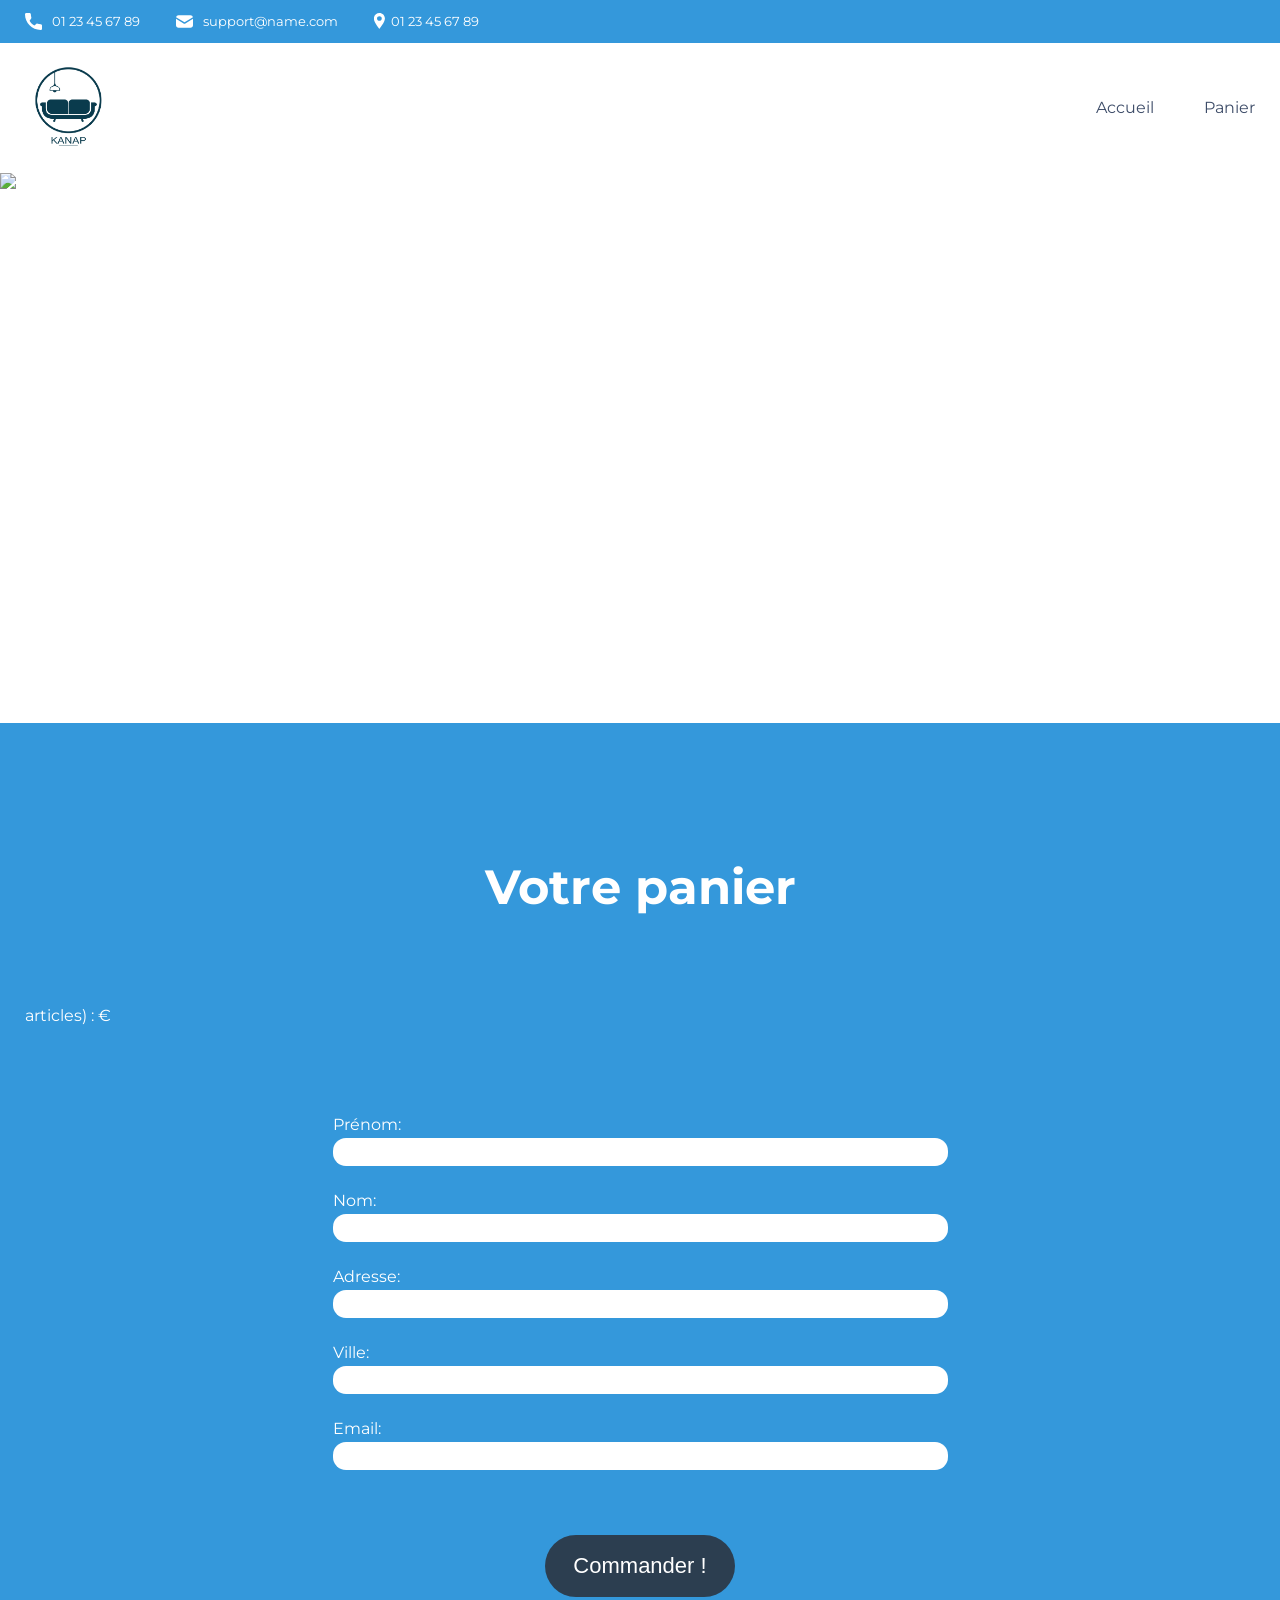
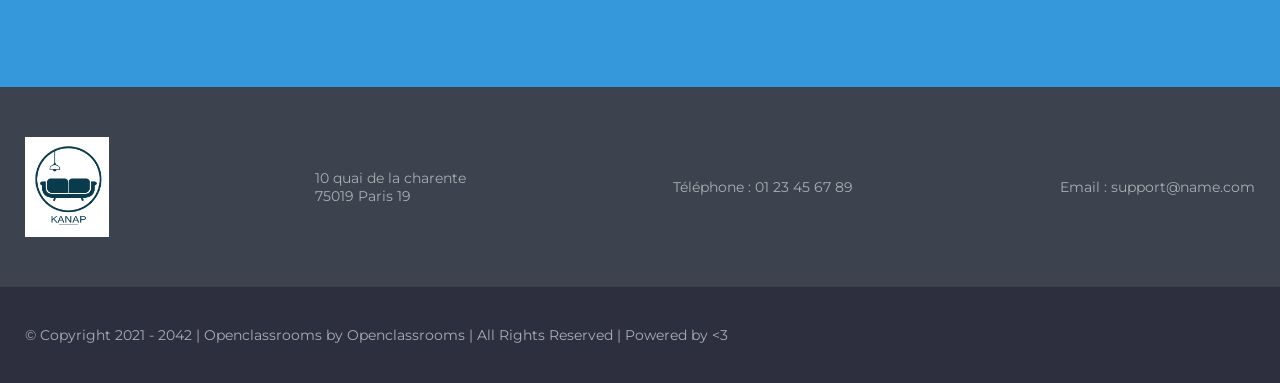
==== front/html/cart.html @ 88f98807 "recuperation du code apres des problemes sur git" ====
<!DOCTYPE html>
<html lang="fr">
  <head>
    <title>Cart</title>

    <meta charset="utf-8" />
    <meta name="description" content="Plateforme incroyable de e-commerce" />

    <link rel="preconnect" href="https://fonts.googleapis.com" />
    <link rel="preconnect" href="https://fonts.gstatic.com" crossorigin />
    <link
      href="https://fonts.googleapis.com/css2?family=Montserrat:wght@100;200;300;400;500;600;700;800;900&display=swap"
      rel="stylesheet"
    />
    <link href="../css/style.css" rel="stylesheet" />
    <link href="../css/cart.css" rel="stylesheet" />
    

    <meta name="viewport" content="width=device-width, initial-scale=1" />
  </head>

  <body>
    <header>
      <div class="limitedWidthBlockContainer informations">
        <div class="limitedWidthBlock">
          <ul>
            <li>
              <img
                src="../images/icons/phone.svg"
                alt="logo de téléphone"
                class="informations__phone"
              />01 23 45 67 89
            </li>
            <li>
              <img
                src="../images/icons/mail.svg"
                alt="logo d'une enveloppe"
                class="informations__mail"
              />support@name.com
            </li>
            <li>
              <img
                src="../images/icons/adress.svg"
                alt="logo d'un point de géolocalisation"
                class="informations__address"
              />01 23 45 67 89
            </li>
          </ul>
        </div>
      </div>
      <div class="limitedWidthBlockContainer menu">
        <div class="limitedWidthBlock">
          <a href="./index.html">
            <img
              class="logo"
              src="../images/logo.png"
              alt="Logo de l'entreprise"
            />
          </a>
          <nav>
            <ul>
              <a href="./index.html"><li>Accueil</li></a>
              <a href="./cart.html"><li>Panier</li></a>
            </ul>
          </nav>
        </div>
      </div>
      <img class="banniere" src="../images/banniere.png" alt="Baniere" />
    </header>

    <main class="limitedWidthBlockContainer">
      <div class="limitedWidthBlock" id="limitedWidthBlock">
        <div class="cartAndFormContainer" id="cartAndFormContainer">
          <h1>Votre panier</h1>
          <section class="cart">
            <section id="cart__items">
              <!--  <article class="cart__item" data-id="{product-ID}" data-color="{product-color}">
                <div class="cart__item__img">
                  <img src="../images/product01.jpg" alt="Photographie d'un canapé">
                </div>
                <div class="cart__item__content">
                  <div class="cart__item__content__description">
                    <h2>Nom du produit</h2>
                    <p>Vert</p>
                    <p>42,00 €</p>
                  </div>
                  <div class="cart__item__content__settings">
                    <div class="cart__item__content__settings__quantity">
                      <p>Qté : </p>
                      <input type="number" class="itemQuantity" name="itemQuantity" min="1" max="100" value="42">
                    </div>
                    <div class="cart__item__content__settings__delete">
                      <p class="deleteItem">Supprimer</p>
                    </div>
                  </div>
                </div>
              </article>
            </section>
            <div class="cart__price">
              <p>
                Total (<span id="totalQuantity"><!-- 2 --></span> articles) :
                <span id="totalPrice"><!-- 84,00 --></span> €
              </p>
            </div>
            <div class="cart__order">
              <form method="get" class="cart__order__form">
                <div class="cart__order__form__question">
                  <label for="firstName">Prénom: </label>
                  <input type="text" name="firstName" id="firstName" required />
                  <p id="firstNameErrorMsg">
                    <!-- ci est un message d'erreur -->
                  </p>
                </div>
                <div class="cart__order__form__question">
                  <label for="lastName">Nom: </label>
                  <input type="text" name="lastName" id="lastName" required />
                  <p id="lastNameErrorMsg"></p>
                </div>
                <div class="cart__order__form__question">
                  <label for="address">Adresse: </label>
                  <input type="text" name="address" id="address" required />
                  <p id="addressErrorMsg"></p>
                </div>
                <div class="cart__order__form__question">
                  <label for="city">Ville: </label>
                  <input type="text" name="city" id="city" required />
                  <p id="cityErrorMsg"></p>
                </div>
                <div class="cart__order__form__question">
                  <label for="email">Email: </label>
                  <input type="email" name="email" id="email" required />
                  <p id="emailErrorMsg"></p>
                </div>
                <div class="cart__order__form__submit">
                  <input type="submit" value="Commander !" id="order" />
                </div>
              </form>
            </div>
          </section>
        </div>
      </div>
    </main>

    <footer>
      <div class="limitedWidthBlockContainer footerMain">
        <div class="limitedWidthBlock">
          <div>
            <img
              class="logo"
              src="../images/logo.png"
              alt="Logo de l'entreprise"
            />
          </div>
          <div>
            <p>10 quai de la charente <br />75019 Paris 19</p>
          </div>
          <div>
            <p>Téléphone : 01 23 45 67 89</p>
          </div>
          <div>
            <p>Email : support@name.com</p>
          </div>
        </div>
      </div>
      <div class="limitedWidthBlockContainer footerSecondary">
        <div class="limitedWidthBlock">
          <p>
            © Copyright 2021 - 2042 | Openclassrooms by Openclassrooms | All
            Rights Reserved | Powered by <3
          </p>
        </div>
      </div>
    </footer>
    <script src="../js/cart.js"></script>
  </body>
</html>
---- front/css/style.css ----
/*********/
/*GENERAL*/
/*********/

body {
	font-family: 'Montserrat', sans-serif;
	margin: 0;
	color: white;
	min-width: 300px;
}
h1 {
	font-size: 48px;
	font-weight: 700;
	margin-top: 135px;
	text-align: center;
}
h2 {
	font-weight: 400;
	margin-bottom: 60px;
	text-align: center;
}
.logo {
	height: 100px;
}

/*maxwidth + centering*/
.limitedWidthBlockContainer {
	display: flex;
	justify-content: center;
}
.limitedWidthBlock {
	width: 100%;
	max-width: 1400px;
	padding: 0 25px;
}

/*Colors*/
:root {
	--main-color: #3498db;
	--secondary-color: #2c3e50;
	--text-color: #3d4c68;
	--footer-text-color: #a6b0b3; 
	--footer-main-color: #3d424f; 
	--footer-secondary-color: #2d2f3e;
	/*background-color: var(--main-color);*/
}




/********/
/*Header*/
/********/

/*informations*/
.informations {
	font-size: 13px;
	background-color: var(--main-color);
}
.informations img {
	height: 17px;
}
.informations ul {
	display: flex;
	padding-left: 0;
}
.informations ul li {
	display: flex;
	list-style: none;
	margin-right: 36px;
}
.informations__phone,
.informations__mail {
	margin-right: 10px;
}

/*menu*/
.menu {
	background-color: white;
}
.menu .limitedWidthBlock {
	display: flex;
	justify-content: space-between;
}
.menu a {
	display: flex;
	align-items: center;
	text-decoration: none;
}
.menu nav {
	display: flex;
}
.menu nav ul {
	display: flex;
	margin: 0;
	line-height: 130px;
}
.menu nav ul li {
	list-style: none;
	margin-left: 50px;
	color: var(--text-color);
}
.menu nav ul li:hover {
	font-weight: 600;
	color: #3498db !important;
}

/*banniere*/
.banniere {
	width: 100%;
	height: 550px;
	object-fit: cover;
	display: flex;
}




/******/
/*Main*/
/******/

main {
	background-color: var(--main-color);
}

/*items*/
.items {
	margin-bottom: 135px;
	display: flex;
	justify-content: space-around;
	flex-wrap: wrap;
}
.items a {
	width: 21%;
	text-decoration: none;
	color: unset;
}
.items a:hover article {
	box-shadow: rgba(42, 18, 206, 0.9) 0 0 22px 6px;
}
.items article {
	background-color: var(--secondary-color);
	display: flex;
	flex-direction: column;
	align-items: center;
	margin-bottom: 40px;
	padding-top: 25px;
	width: 100%;
	border-radius: 10px;
}
.items article img {
	width: 160px;
	height: 160px;
	object-fit: cover;
	border-radius: 10px;
}
.items article h3 {
	font-size: 22px;
	font-weight: 700;
	text-align: center;
	text-transform: uppercase;
}
.items article p {
	text-align: center;
	padding-left: 23px;
	padding-right: 23px;
	box-sizing: border-box;
	overflow: hidden;
	text-overflow: ellipsis;

	display: -webkit-box;
	-webkit-line-clamp: 3;
	-webkit-box-orient: vertical;
	white-space: normal;
}




/********/
/*Footer*/
/********/

footer {
	color: var(--footer-text-color);
	display: flex;
	flex-direction: column;
	font-size: 14px;
}
footer .footerMain,
footer .footerSecondary {
	width: 100%;
}

/*footerMain*/
.footerMain {
	background-color: var(--footer-main-color);
	padding: 50px 0;
}
.footerMain .limitedWidthBlock {
	display: flex;
	justify-content: space-between;
}
.footerMain .limitedWidthBlock div {
	display: flex;
	align-items: center;
}

/*footerSecondary*/
.footerSecondary {
	background-color: var(--footer-secondary-color);
	padding: 25px 0;
}




/***************/
/*Media queries*/
/***************/

@media (max-width: 991.98px) {
	.informations ul {
		display: flex;
		justify-content: space-around;
	}
	.items a {
		width: 42%;
	}
	.footerMain .limitedWidthBlock {
		display: flex;
		flex-direction: column;
		align-items: center;
	}
	.footerSecondary .limitedWidthBlock p {
		text-align: center;
	}
}

@media (max-width: 575.98px) { 
	.informations ul {
		flex-direction: column;
		align-items: center;
	}
	.informations ul li{
		margin-bottom: 14px;
		margin-right: 0;
	}
	.menu .limitedWidthBlock {
		display: flex;
		flex-direction: column;
		align-items: center;
	}
	.logo {
		margin-top: 20px;
	}
	.menu nav ul {
		padding: 0;
		line-height: 80px;
	}
	.menu nav ul a:first-child li {
		margin-left: 0;
	}
	.items a {
		width: 75%;
	}
}
---- front/css/cart.css ----
/*********/
/*GENERAL*/
/*********/

main {
	padding-bottom: 90px;
}
h1 {
	margin-bottom: 90px;
}
h2 {
	text-align: start;
}

/************/
/*Cart Items*/
/************/
.cart__item {
	display: flex;
	justify-content: space-around;
	border-top: 1px solid white;
	padding-top: 35px;
	margin-bottom: 30px;
}
.cart__item__img {
	width: 25%;
}
.cart__item__img img {
	width: 100%;
	border-radius: 25px;
}
.cart__item__content {
	width: 50%;
	display: flex;
	flex-direction: column;
	justify-content: space-between;
}
.cart__item__content__titlePrice {
	display: flex;
	justify-content: space-between;
}
.cart__item__content__titlePrice h2,
.cart__item__content__titlePrice p {
	margin: 0;
}
.cart__item__content__settings p {
	margin: 0;
}
.cart__item__content__settings input {
	color: var(--footer-secondary-color);
	font-family: 'Montserrat', sans-serif;
	font-size: 14px;
	border-radius: 20px;
	border: 1px solid #767676;
	text-align: center;
	text-align-last: center;
}
.cart__item__content__settings input:focus {
	outline: none;
}
.cart__item__content__settings__quantity {
	display: flex;
}
.cart__item__content__settings__quantity p {
	margin-right: 10px;
	display: flex;
}
.cart__item__content__settings__delete p {
	display: inline;
}
.cart__item__content__settings__delete p:hover {
	cursor: pointer;
	font-weight: 700;
}

/*******/
/*Price*/
/*******/
.cart__price {
	border-top: 1px solid white;
	padding-top: 35px;
}
.cart__price p {
	text-align: end;
	font-size: 22px;
}

/*******/
/*Order*/
/*******/
.cart__order {
	display: flex;
	justify-content: center;
	margin-top: 90px;
}
.cart__order__form {
	width: 50%;
}
.cart__order__form__question {
	display: flex;
	flex-direction: column;
	margin-bottom: 25px;
}
.cart__order__form__question input {
	border-radius: 13px;
	border: 0;
	height: 26px;
	margin-top: 4px;
}
.cart__order__form__question input:focus {
	outline: none;
}
.cart__order__form__question p {
	margin: 0;
	color: #fbbcbc;
	font-size: 15px;
	margin-left: 8px;
}
.cart__order__form__submit {
	display: flex;
	justify-content: center;
}
.cart__order__form__submit input {
	font-size: 22px;
	border-radius: 40px;
	border: 0;
	background-color: var(--secondary-color);
	color: white;
	padding: 18px 28px;
	cursor: pointer;
	margin-top: 40px;
}
.cart__order__form__submit input:hover {
	box-shadow: rgb(42 18 206 / 90%) 0 0 22px 6px;
}



/***************/
/*Media queries*/
/***************/

@media (max-width: 991.98px) {
	.cart__item__content__titlePrice {
		flex-direction: column;
	}
}

@media (max-width: 575.98px) { 
	.cart__item {
		flex-direction: column;
		align-items: center;
	}
	.cart__item__img {
		width: 50%;
	}
	.cart__item__content {
		width: 90%;
	}
	.cart__item__content__titlePrice {
		margin-bottom: 20px;
	}
	.cart__price p {
		text-align: center;
	}
	.cart__order {
		justify-content: center;
	}
	.cart__order__form {
		width: 75%;
	}
}
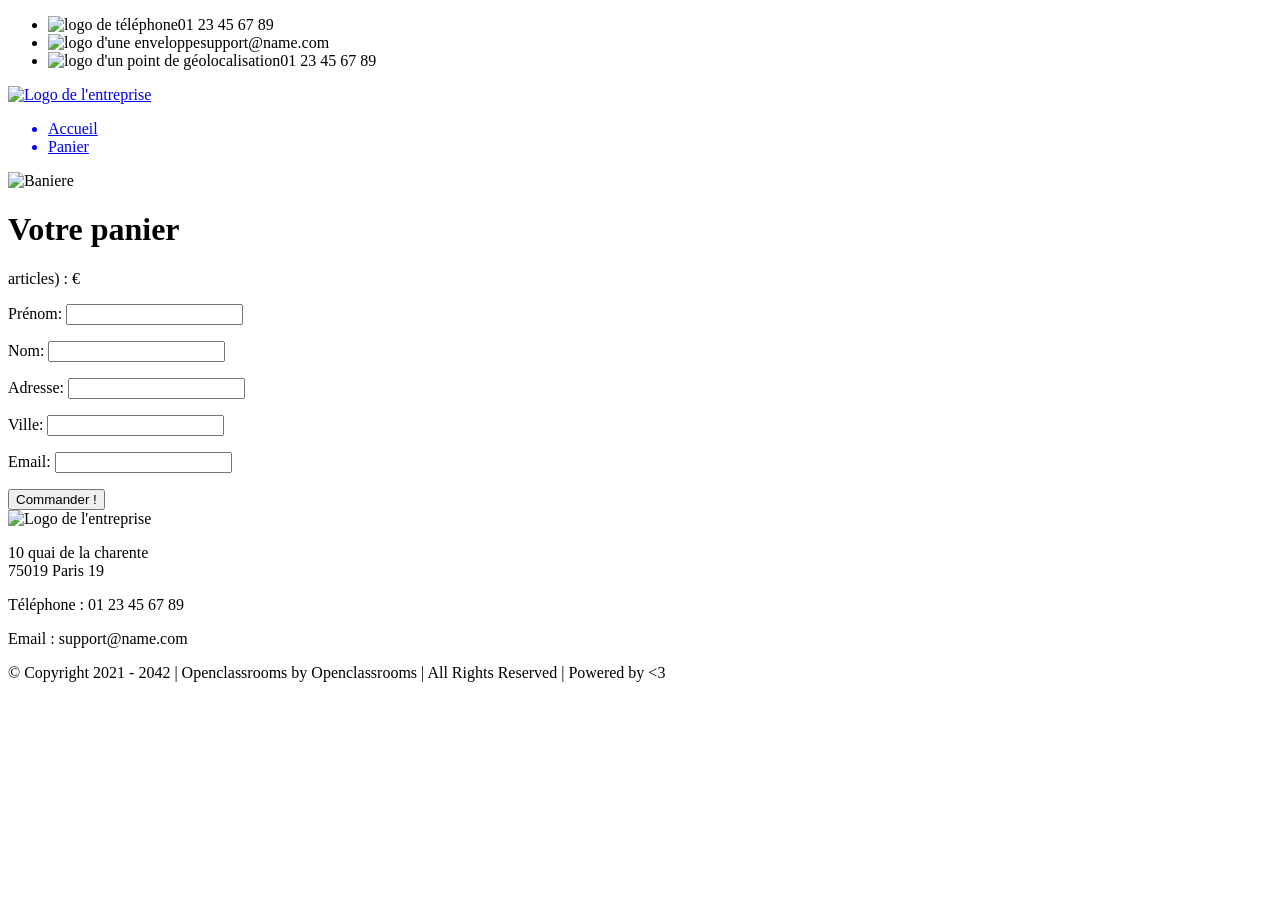
==== commit 133b4b88: "(fix) handled images for vercel deployment" ====
--- a/front/html/cart.html
+++ b/front/html/cart.html
@@ -5,6 +5,12 @@
 
     <meta charset="utf-8" />
     <meta name="description" content="Plateforme incroyable de e-commerce" />
+    <script>
+      // Ajoute une balise base pour Vercel (production uniquement)
+      if (window.location.hostname !== 'localhost' && window.location.hostname !== '127.0.0.1' && !window.location.protocol.includes('file')) {
+        document.write('<base href="/">');
+      }
+    </script>
 
     <link rel="preconnect" href="https://fonts.googleapis.com" />
     <link rel="preconnect" href="https://fonts.gstatic.com" crossorigin />
@@ -171,6 +177,7 @@
         </div>
       </div>
     </footer>
+    <script src="../js/config.js"></script>
     <script src="../js/cart.js"></script>
   </body>
 </html>
